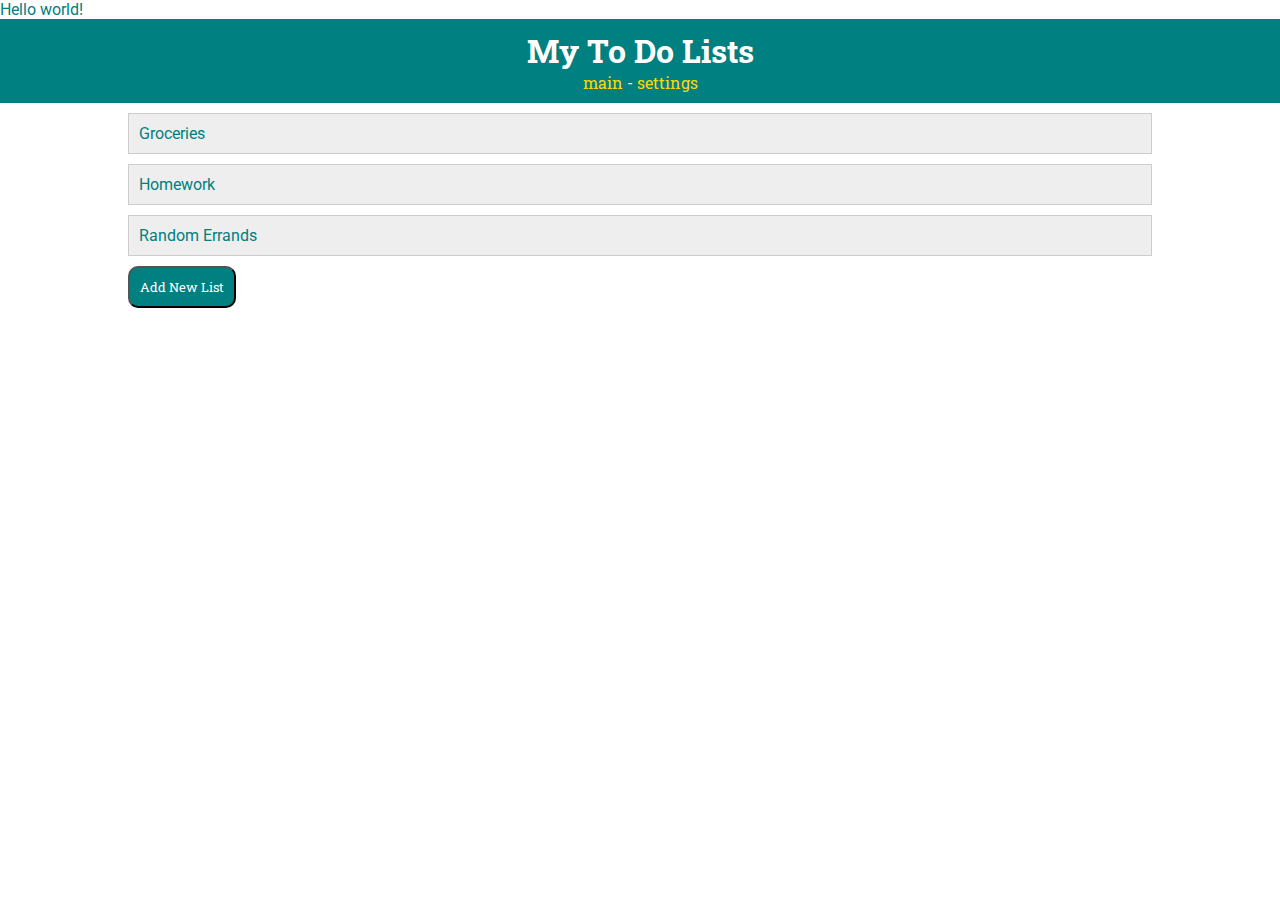
==== index.html @ 1f833cbd "this is a test for files added" ====
<!DOCTYPE html>
<html>

<head>
    <!-- fonts -->
        <link href="https://fonts.googleapis.com/css?family=Roboto|Roboto+Slab" rel="stylesheet">


    <title>ToDo App</title>

     <!-- styles -->
        <link rel="stylesheet" type="text/css" href="style.css">

    <!-- javascript -->
        <script src="main.js" type="text/javascript"></script>


</head>


<body>
    Hello world!

    <header>
        <h1>My To Do Lists</h1>
        <nav>
            <a href="index.html">main</a> -
            <a href="settings.html">settings</a>
        </nav>
    </header>


    <div id="todo-lists">
        <div class="list">
           <a href="list.html">Groceries</a>
        </div>

        <div class="list">
           Homework
        </div>

        <div class="list">
           Random Errands
        </div>

    <button class="buttons" onclick="addNewList()">Add New List</button>
    <!--look at how I combined these-->

    </div>


</body>

</html>
---- style.css ----
body {
    margin: 0;
    color: teal;
    font-family: 'Roboto', sans-serif;
}


/*********** HEADER ************/

header {
    text-align: center;
    padding: 10px;
    background-color: teal;
    color: white;
    font-family: 'Roboto Slab', serif;
}


h1 {
    margin: 0;
}

header a {
    color: gold;
    text-decoration: none;
}

.list a {
    color: teal;
    text-decoration: none;
}


/*********** LISTS ************/
#todo-lists {
    margin: 0 auto;
    width: 80%;
    padding-top: 10px;
}

.list {
    padding: 10px;
    margin-bottom: 10px;
    background-color: #eeeeee;
    border: 1px solid #cccccc;
}

.list-title {
    margin-left: 20px;
}

.buttons {
    text-align: center;
    padding: 10px;
    background-color: teal;
    color: white;
    font-family: 'Roboto Slab', serif;
    font-size: 20;
    border-radius: 10px;
}

.input {
    padding: 10px;
}
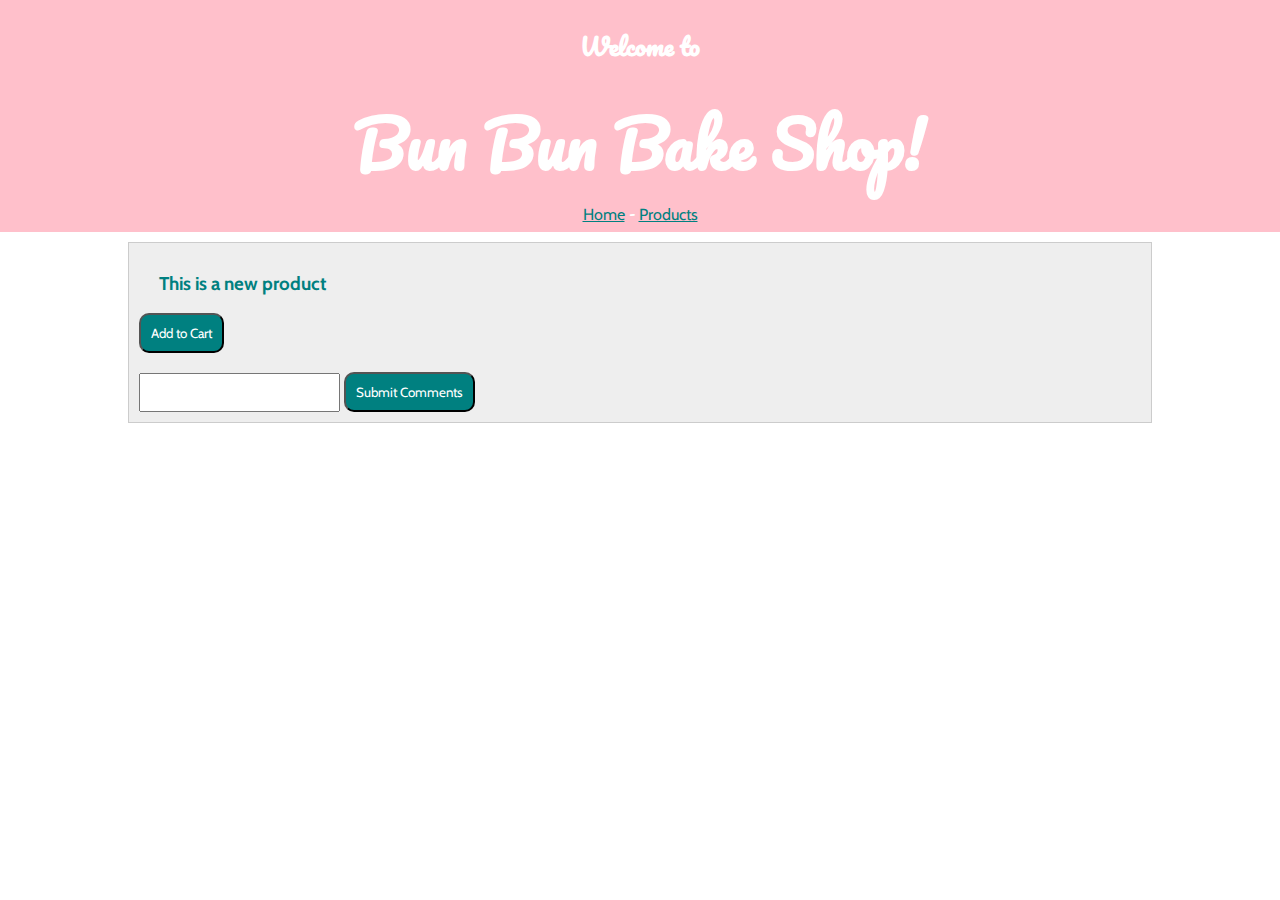
==== commit a6d9edc4: "update" ====
--- a/index.html
+++ b/index.html
@@ -4,16 +4,16 @@
 <html>
 
 <head>
-    <!-- fonts -->
-        <link href="https://fonts.googleapis.com/css?family=Roboto|Roboto+Slab" rel="stylesheet">
+        <!-- fonts -->
+        <link href="https://fonts.googleapis.com/css?family=Cabin|Pacifico" rel="stylesheet">
+
+        <title>Bun Bun Bake Shop</title>
 
 
-    <title>ToDo App</title>
-
-     <!-- styles -->
+        <!-- styles -->
         <link rel="stylesheet" type="text/css" href="style.css">
 
-    <!-- javascript -->
+        <!-- javascript -->
         <script src="main.js" type="text/javascript"></script>
 
 
@@ -21,34 +21,32 @@
 
 
 <body>
-    Hello world!
 
     <header>
-        <h1>My To Do Lists</h1>
+        <h2>Welcome to</h2>
+        <h1>Bun Bun Bake Shop!</h1>
         <nav>
-            <a href="index.html">main</a> -
-            <a href="settings.html">settings</a>
+            <a href="index.html">Home</a> -
+            <a href="product.html">Products</a>
         </nav>
     </header>
 
+        <div id="product-info">
+            <div class="list">
+                <h3 class="list-title">This is a new product</h3>
 
-    <div id="todo-lists">
-        <div class="list">
-           <a href="list.html">Groceries</a>
+                                <button class="buttons" onclick="addNewList()">Add to Cart</button>
+                                    <!--look at how I combined these-->
+                                <br> <br>
+                                <input type="text" class="input"></input>
+                                <!--look at how I added the class here-->
+                                <button class="buttons" onclick="addNewList()">Submit Comments</button>
+                                    <!--look at how I combined these-->
+
+            </div>
+
         </div>
 
-        <div class="list">
-           Homework
-        </div>
-
-        <div class="list">
-           Random Errands
-        </div>
-
-    <button class="buttons" onclick="addNewList()">Add New List</button>
-    <!--look at how I combined these-->
-
-    </div>
 
 
 </body>
--- a/style.css
+++ b/style.css
@@ -1,7 +1,7 @@
 body {
     margin: 0;
     color: teal;
-    font-family: 'Roboto', sans-serif;
+    font-family: 'Pacifico', cursive;
 }
 
 
@@ -9,30 +9,33 @@
 
 header {
     text-align: center;
-    padding: 10px;
-    background-color: teal;
+    padding: 5px;
+    background-color: pink;
     color: white;
-    font-family: 'Roboto Slab', serif;
+    font-family: 'Pacifico', cursive;
 }
 
 
 h1 {
     margin: 0;
+    font-size: 4em;
 }
 
 header a {
-    color: gold;
-    text-decoration: none;
+    color: teal;
+    font-family: 'Cabin', sans-serif;
+    /* text-decoration: none;--> */
 }
 
 .list a {
     color: teal;
-    text-decoration: none;
+    font-family: 'Cabin', sans-serif;
+    /* text-decoration: none;--> */
 }
 
 
 /*********** LISTS ************/
-#todo-lists {
+#product-info {
     margin: 0 auto;
     width: 80%;
     padding-top: 10px;
@@ -43,6 +46,7 @@
     margin-bottom: 10px;
     background-color: #eeeeee;
     border: 1px solid #cccccc;
+    font-family: 'Cabin', sans-serif;
 }
 
 .list-title {
@@ -54,8 +58,7 @@
     padding: 10px;
     background-color: teal;
     color: white;
-    font-family: 'Roboto Slab', serif;
-    font-size: 20;
+    font-family: 'Cabin', sans-serif;
     border-radius: 10px;
 }
 
